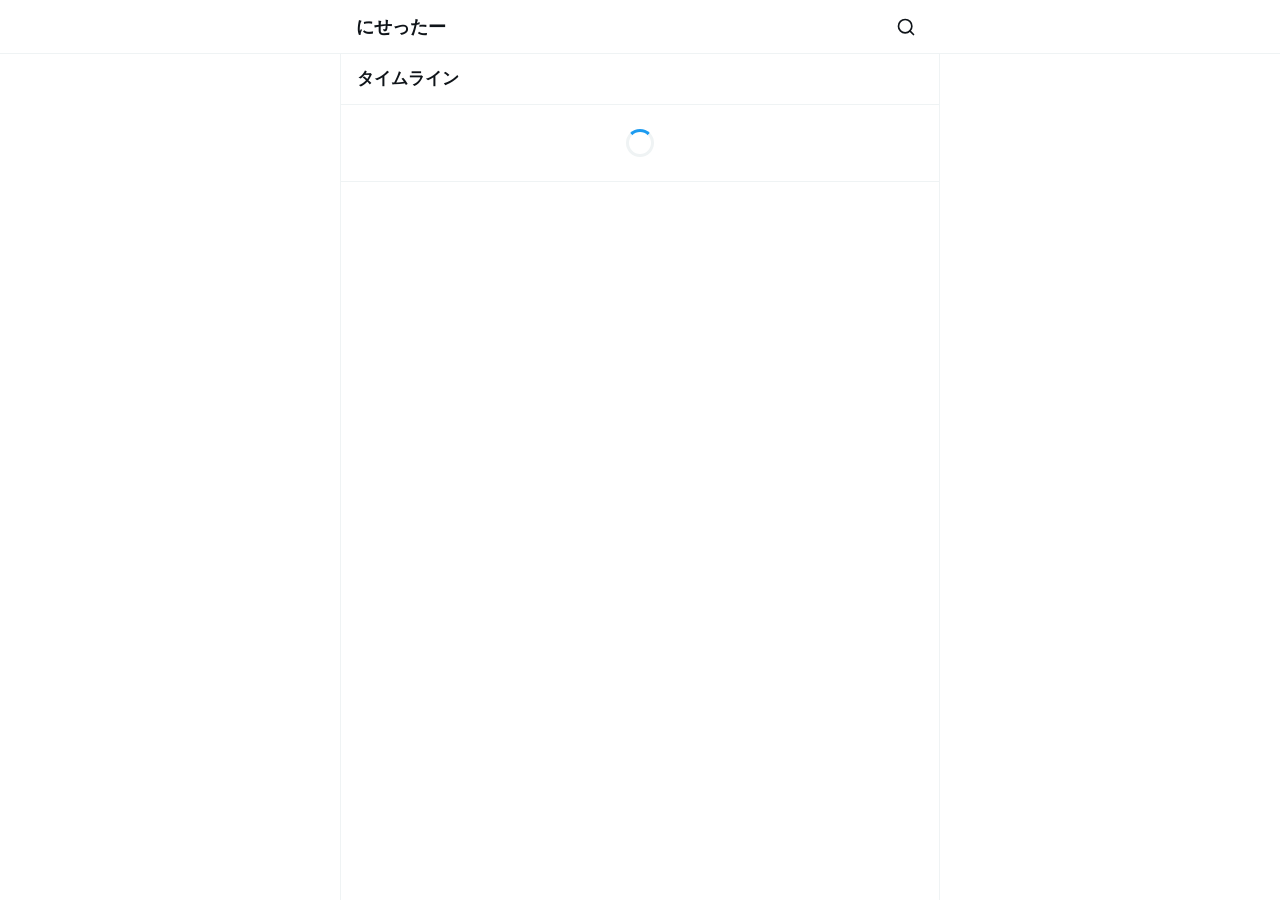
==== index.html @ 485fa9dd "init" ====
<!DOCTYPE html>
<html lang="ja">
<head>
  <meta charset="UTF-8">
  <meta name="viewport" content="width=device-width, initial-scale=1.0">
  <title>nisetter</title>
  <link rel="stylesheet" href="viewer/style.css">
</head>
<body>
  <div id="app">

    <!-- Header -->
    <header id="header">
      <div class="header-inner">
        <a href="#timeline" class="site-name" id="site-name">SNS</a>
        <div class="header-actions">
          <button class="icon-btn" id="search-toggle-btn" aria-label="検索">
            <svg xmlns="http://www.w3.org/2000/svg" width="20" height="20" viewBox="0 0 24 24" fill="none" stroke="currentColor" stroke-width="2" stroke-linecap="round" stroke-linejoin="round"><circle cx="11" cy="11" r="8"/><line x1="21" y1="21" x2="16.65" y2="16.65"/></svg>
          </button>
        </div>
      </div>
      <!-- Search bar (hidden by default) -->
      <div class="search-bar" id="search-bar" hidden>
        <input type="search" id="search-input" placeholder="投稿・ユーザーを検索…" autocomplete="off">
      </div>
    </header>

    <!-- Main content -->
    <main id="main">

      <!-- Timeline view -->
      <section id="view-timeline" class="view" hidden>
        <h2 class="view-title">タイムライン</h2>
        <div id="timeline-list" class="post-list"></div>
      </section>

      <!-- Profile view -->
      <section id="view-profile" class="view" hidden>
        <div id="profile-header" class="profile-header"></div>
        <div id="profile-posts" class="post-list"></div>
      </section>

      <!-- Thread view (single post + replies) -->
      <section id="view-thread" class="view" hidden>
        <div id="thread-root" class="post-list"></div>
        <h3 class="replies-label">返信</h3>
        <div id="thread-replies" class="post-list"></div>
      </section>

      <!-- Search results view -->
      <section id="view-search" class="view" hidden>
        <h2 class="view-title" id="search-results-title">検索結果</h2>
        <div id="search-user-results" class="user-list"></div>
        <div id="search-post-results" class="post-list"></div>
      </section>

      <!-- Loading / Error -->
      <div id="view-loading" class="view status-view">
        <div class="spinner"></div>
        <p>読み込み中…</p>
      </div>

      <div id="view-error" class="view status-view" hidden>
        <p class="error-msg" id="error-msg">エラーが発生しました</p>
      </div>

    </main>

  </div>

  <script src="viewer/viewer.js"></script>
</body>
</html>
---- viewer/style.css ----
/* ============================================================
   CSS Variables — Dark theme (default)
   ============================================================ */
:root {
  --bg: #000;
  --bg-sub: #0f0f0f;
  --bg-card: #111;
  --bg-hover: #1a1a1a;
  --border: #2a2a2a;
  --text: #e7e9ea;
  --text-sub: #71767b;
  --text-link: #1d9bf0;
  --accent: #1d9bf0;
  --accent-hover: #1a8cd8;
  --error: #f4212e;
  --radius: 12px;
  --header-h: 53px;
  --max-w: 600px;
  --font: -apple-system, BlinkMacSystemFont, 'Segoe UI', Roboto, Helvetica, Arial, sans-serif;
}

:root[data-theme="light"] {
  --bg: #fff;
  --bg-sub: #f7f9f9;
  --bg-card: #fff;
  --bg-hover: #f7f9f9;
  --border: #eff3f4;
  --text: #0f1419;
  --text-sub: #536471;
  --text-link: #1d9bf0;
  --accent: #1d9bf0;
  --accent-hover: #1a8cd8;
  --error: #f4212e;
}

/* ============================================================
   Reset / Base
   ============================================================ */
*, *::before, *::after { box-sizing: border-box; margin: 0; padding: 0; }

html { font-size: 15px; }

body {
  font-family: var(--font);
  background: var(--bg);
  color: var(--text);
  min-height: 100vh;
  -webkit-font-smoothing: antialiased;
}

a { color: var(--text-link); text-decoration: none; }
a:hover { text-decoration: underline; }

button {
  font-family: var(--font);
  cursor: pointer;
  border: none;
  background: none;
  color: inherit;
}

/* ============================================================
   Layout
   ============================================================ */
#app {
  display: flex;
  flex-direction: column;
  min-height: 100vh;
}

/* Header */
#header {
  position: sticky;
  top: 0;
  z-index: 100;
  background: color-mix(in srgb, var(--bg) 85%, transparent);
  backdrop-filter: blur(12px);
  border-bottom: 1px solid var(--border);
}

.header-inner {
  display: flex;
  align-items: center;
  justify-content: space-between;
  max-width: var(--max-w);
  margin: 0 auto;
  padding: 0 16px;
  height: var(--header-h);
}

.site-name {
  font-size: 1.2rem;
  font-weight: 700;
  color: var(--text);
  text-decoration: none;
}
.site-name:hover { text-decoration: none; }

.icon-btn {
  display: flex;
  align-items: center;
  justify-content: center;
  width: 36px;
  height: 36px;
  border-radius: 50%;
  color: var(--text);
  transition: background 0.15s;
}
.icon-btn:hover { background: var(--bg-hover); }

/* Search bar */
.search-bar {
  max-width: var(--max-w);
  margin: 0 auto;
  padding: 8px 16px 10px;
}

.search-bar input {
  width: 100%;
  padding: 10px 14px;
  border-radius: 9999px;
  border: 1px solid var(--border);
  background: var(--bg-sub);
  color: var(--text);
  font-size: 0.95rem;
  outline: none;
  transition: border-color 0.15s;
}
.search-bar input:focus { border-color: var(--accent); }

/* Main */
#main {
  flex: 1;
  max-width: var(--max-w);
  width: 100%;
  margin: 0 auto;
  border-left: 1px solid var(--border);
  border-right: 1px solid var(--border);
}

/* ============================================================
   Views
   ============================================================ */
.view { display: block; }
.view[hidden] { display: none; }

.view-title {
  font-size: 1.1rem;
  font-weight: 700;
  padding: 14px 16px;
  border-bottom: 1px solid var(--border);
}

/* ============================================================
   Post card
   ============================================================ */
.post-card {
  display: flex;
  gap: 12px;
  padding: 14px 16px;
  border-bottom: 1px solid var(--border);
  transition: background 0.12s;
  cursor: pointer;
}
.post-card:hover { background: var(--bg-hover); }

.post-card .avatar {
  flex-shrink: 0;
  width: 44px;
  height: 44px;
  border-radius: 50%;
  background: var(--border);
  overflow: hidden;
  display: flex;
  align-items: center;
  justify-content: center;
  font-size: 1.1rem;
  font-weight: 700;
  color: var(--text-sub);
  text-transform: uppercase;
}
.post-card .avatar img {
  width: 100%;
  height: 100%;
  object-fit: cover;
}

.post-card .post-body { flex: 1; min-width: 0; }

.post-meta {
  display: flex;
  align-items: baseline;
  gap: 6px;
  flex-wrap: wrap;
  margin-bottom: 4px;
}
.post-meta .display-name {
  font-weight: 700;
  font-size: 0.95rem;
  color: var(--text);
  white-space: nowrap;
  overflow: hidden;
  text-overflow: ellipsis;
}
.post-meta .screen-name {
  font-size: 0.88rem;
  color: var(--text-sub);
  white-space: nowrap;
}
.post-meta .post-time {
  font-size: 0.88rem;
  color: var(--text-sub);
  margin-left: auto;
  white-space: nowrap;
}

.post-text {
  font-size: 0.95rem;
  line-height: 1.55;
  word-break: break-word;
  white-space: pre-wrap;
}

.post-reply-label {
  font-size: 0.82rem;
  color: var(--text-sub);
  margin-bottom: 4px;
}
.post-reply-label a { color: var(--accent); }

.post-media {
  margin-top: 10px;
  border-radius: 12px;
  overflow: hidden;
  border: 1px solid var(--border);
  max-width: 100%;
}
.post-media img {
  display: block;
  width: 100%;
  height: auto;
  max-height: 360px;
  object-fit: cover;
}
.post-media video {
  display: block;
  width: 100%;
  max-height: 360px;
  background: #000;
}

/* ============================================================
   Profile header
   ============================================================ */
.profile-header {
  padding: 0 0 16px;
  border-bottom: 1px solid var(--border);
}

.profile-banner {
  height: 130px;
  background: var(--bg-sub);
}

.profile-info {
  padding: 0 16px;
}

.profile-avatar-wrap {
  display: flex;
  justify-content: space-between;
  align-items: flex-end;
  margin-top: -32px;
  margin-bottom: 12px;
}

.profile-avatar {
  width: 72px;
  height: 72px;
  border-radius: 50%;
  border: 3px solid var(--bg);
  background: var(--border);
  display: flex;
  align-items: center;
  justify-content: center;
  font-size: 1.8rem;
  font-weight: 700;
  color: var(--text-sub);
  overflow: hidden;
  text-transform: uppercase;
}
.profile-avatar img {
  width: 100%;
  height: 100%;
  object-fit: cover;
}

.profile-display-name {
  font-size: 1.15rem;
  font-weight: 800;
  margin-bottom: 2px;
}

.profile-screen-name {
  font-size: 0.9rem;
  color: var(--text-sub);
  margin-bottom: 10px;
}

.profile-bio {
  font-size: 0.93rem;
  line-height: 1.5;
  margin-bottom: 10px;
  white-space: pre-wrap;
  word-break: break-word;
}

.profile-stats {
  display: flex;
  gap: 18px;
  font-size: 0.88rem;
}
.profile-stats .stat a {
  color: var(--text);
  text-decoration: none;
}
.profile-stats .stat a:hover { text-decoration: underline; }
.profile-stats .stat-num {
  font-weight: 700;
  margin-right: 4px;
}
.profile-stats .stat-label { color: var(--text-sub); }

/* ============================================================
   Thread view
   ============================================================ */
.replies-label {
  font-size: 0.9rem;
  font-weight: 700;
  color: var(--text-sub);
  padding: 10px 16px;
  border-bottom: 1px solid var(--border);
}

/* ============================================================
   User list (search results)
   ============================================================ */
.user-card {
  display: flex;
  align-items: center;
  gap: 12px;
  padding: 12px 16px;
  border-bottom: 1px solid var(--border);
  cursor: pointer;
  transition: background 0.12s;
}
.user-card:hover { background: var(--bg-hover); }

.user-card .avatar {
  flex-shrink: 0;
  width: 44px;
  height: 44px;
  border-radius: 50%;
  background: var(--border);
  display: flex;
  align-items: center;
  justify-content: center;
  font-size: 1.1rem;
  font-weight: 700;
  color: var(--text-sub);
  overflow: hidden;
  text-transform: uppercase;
}
.user-card .avatar img {
  width: 100%;
  height: 100%;
  object-fit: cover;
}

.user-card-info { flex: 1; min-width: 0; }
.user-card-info .display-name {
  font-weight: 700;
  font-size: 0.95rem;
}
.user-card-info .screen-name {
  font-size: 0.85rem;
  color: var(--text-sub);
}
.user-card-info .bio-snippet {
  font-size: 0.85rem;
  color: var(--text-sub);
  margin-top: 2px;
  overflow: hidden;
  text-overflow: ellipsis;
  white-space: nowrap;
}

/* ============================================================
   Status views (loading / error)
   ============================================================ */
.status-view {
  display: flex;
  flex-direction: column;
  align-items: center;
  justify-content: center;
  gap: 16px;
  padding: 60px 16px;
  color: var(--text-sub);
  font-size: 0.95rem;
}

.spinner {
  width: 28px;
  height: 28px;
  border: 3px solid var(--border);
  border-top-color: var(--accent);
  border-radius: 50%;
  animation: spin 0.7s linear infinite;
}
@keyframes spin { to { transform: rotate(360deg); } }

.error-msg { color: var(--error); }

/* Timeline loader */
.timeline-loader {
  display: flex;
  justify-content: center;
  padding: 24px 0;
  border-bottom: 1px solid var(--border);
}

/* ============================================================
   Responsive
   ============================================================ */
@media (max-width: 640px) {
  #main {
    border-left: none;
    border-right: none;
  }

  .post-card .avatar { width: 38px; height: 38px; }
  .profile-avatar { width: 60px; height: 60px; }
  .profile-banner { height: 100px; }
}
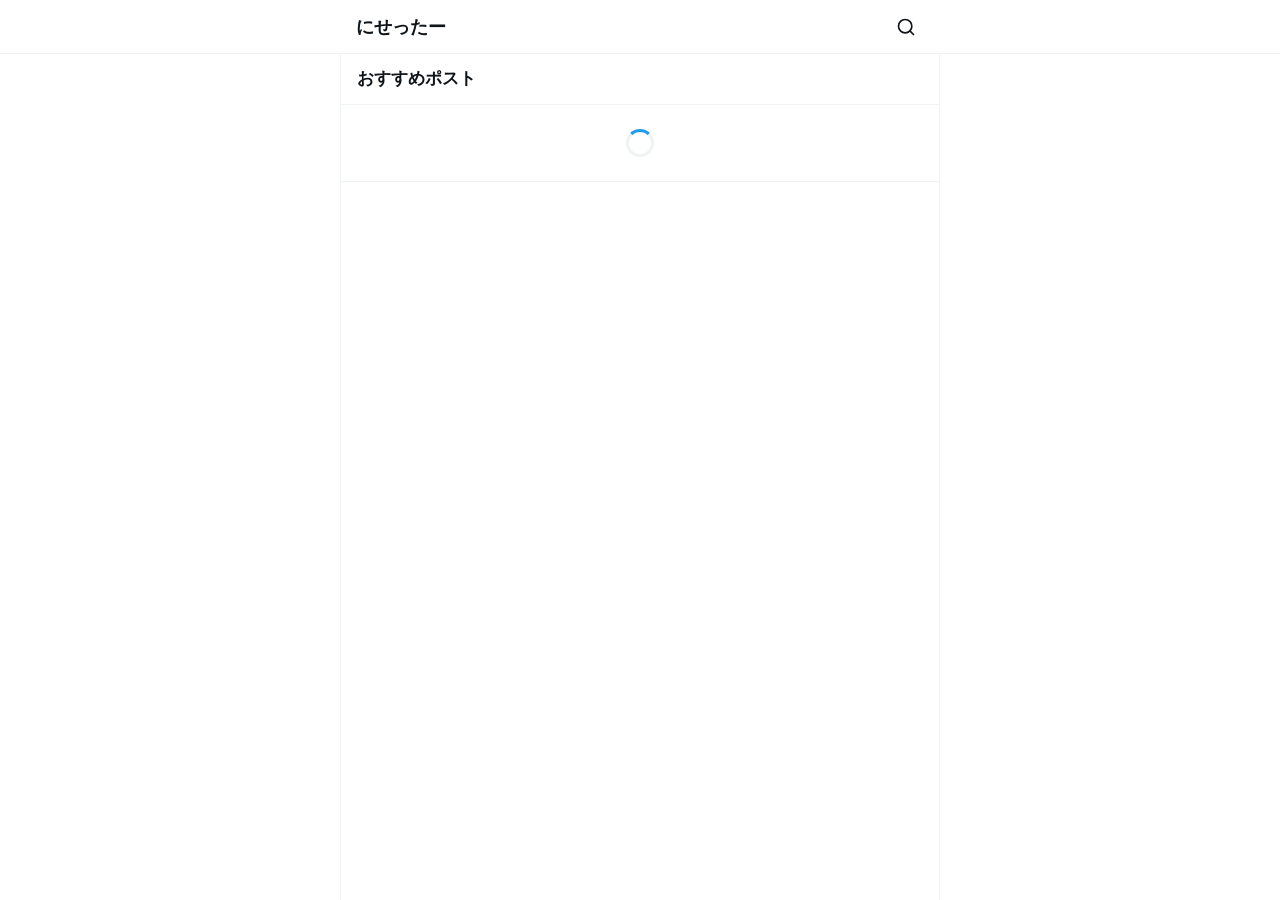
==== commit 89738a26: "アイコンを調整" ====
--- a/index.html
+++ b/index.html
@@ -30,7 +30,7 @@
 
       <!-- Timeline view -->
       <section id="view-timeline" class="view" hidden>
-        <h2 class="view-title">タイムライン</h2>
+        <h2 class="view-title">おすすめポスト</h2>
         <div id="timeline-list" class="post-list"></div>
       </section>
 
@@ -50,8 +50,18 @@
       <!-- Search results view -->
       <section id="view-search" class="view" hidden>
         <h2 class="view-title" id="search-results-title">検索結果</h2>
-        <div id="search-user-results" class="user-list"></div>
-        <div id="search-post-results" class="post-list"></div>
+        <div class="search-tabs">
+          <button class="search-tab active" data-tab="users">ユーザー</button>
+          <button class="search-tab" data-tab="posts">投稿</button>
+        </div>
+        <div id="search-tab-users">
+          <div id="search-user-results" class="user-list"></div>
+          <p id="search-user-empty" class="search-empty" hidden>該当するユーザーはいません</p>
+        </div>
+        <div id="search-tab-posts" hidden>
+          <div id="search-post-results" class="post-list"></div>
+          <p id="search-post-empty" class="search-empty" hidden>該当する投稿はありません</p>
+        </div>
       </section>
 
       <!-- Loading / Error -->
--- a/viewer/style.css
+++ b/viewer/style.css
@@ -342,6 +342,37 @@
   border-bottom: 1px solid var(--border);
 }
 
+.search-tabs {
+  display: flex;
+  border-bottom: 1px solid var(--border);
+}
+
+.search-tab {
+  flex: 1;
+  padding: 14px 0;
+  font-size: 0.95rem;
+  font-weight: 600;
+  color: var(--text-sub);
+  background: none;
+  border: none;
+  border-bottom: 2px solid transparent;
+  margin-bottom: -1px;
+  cursor: pointer;
+  transition: color 0.15s, border-color 0.15s;
+}
+.search-tab:hover { color: var(--text); }
+.search-tab.active {
+  color: var(--text);
+  border-bottom-color: var(--accent);
+}
+
+.search-empty {
+  font-size: 0.9rem;
+  color: var(--text-sub);
+  padding: 16px;
+  margin: 0;
+}
+
 /* ============================================================
    User list (search results)
    ============================================================ */
